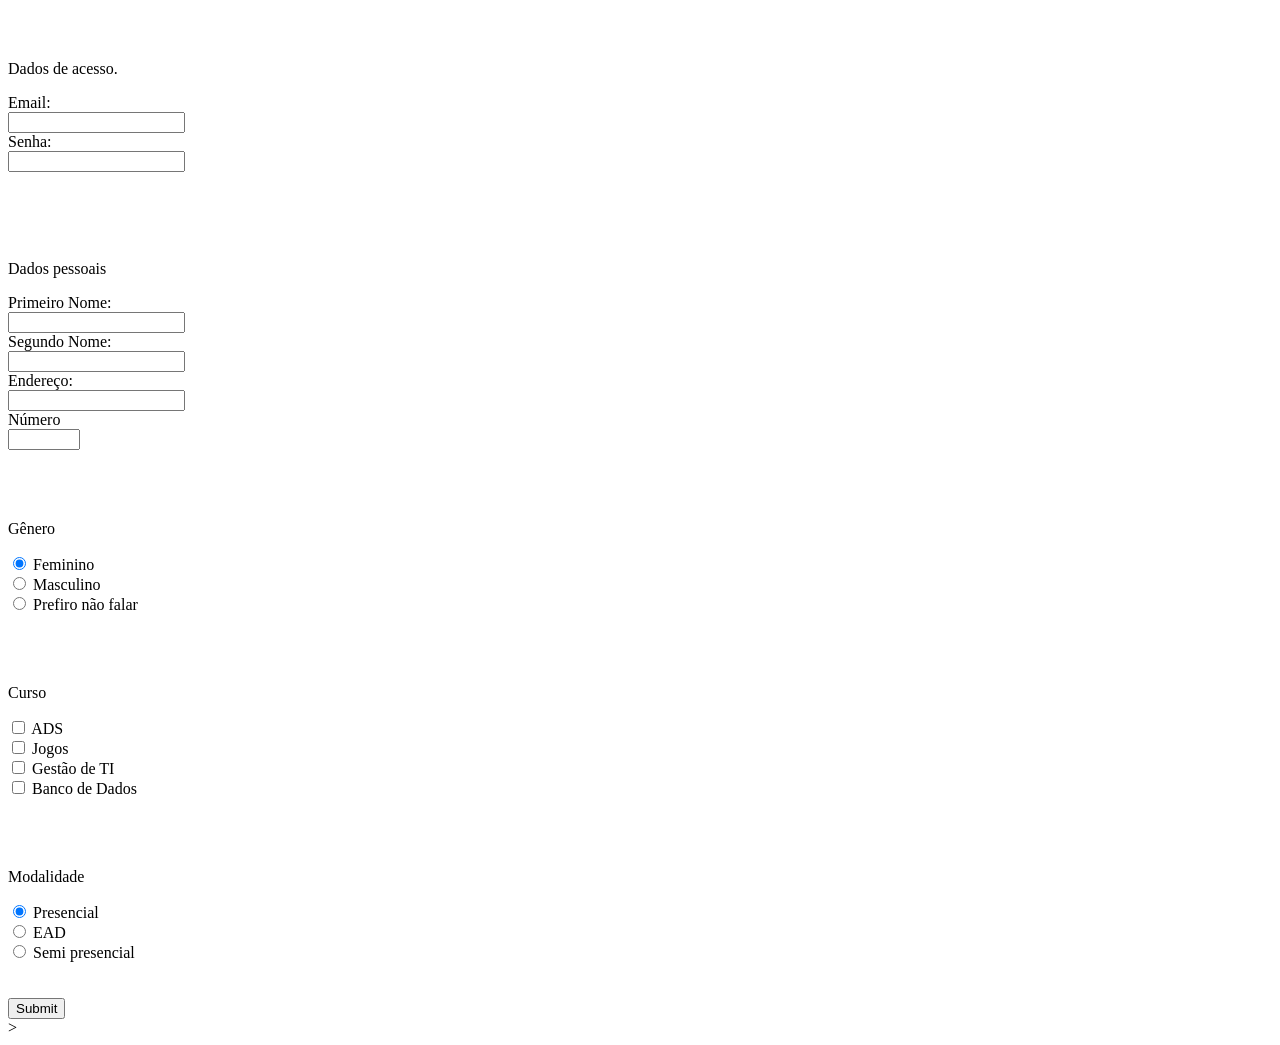
==== index.html @ cf8185c1 "Upload do formulario" ====
<!DOCTYPE html>
<html lang="en">
    <body>
        <form action=“https://www.w3schools.com/action_page.php”>
            <br><br>
            <p>Dados de acesso.</p>            
            <label for="email">Email:</label><br>
            <input type="email" id="user" name="user" required><br>
            <label for="senha">Senha:</label><br>
            <input type="password" id="senha" name="senha" required><br>
            <br/> <br/>
            <br><br>
            <p>Dados pessoais</p>
            <label for="fname">Primeiro Nome:</label><br>
            <input type="text" id="fname" name="fname"><br>
            <label for="lname">Segundo Nome:</label><br>
            <input type="text" id="lname" name="lname"><br>
            <label for="lname">Endereço:</label><br>
            <input type="text" id="address" name="address"><br>
            <label for="number">Número</label><br>
            <input type="number" id="numero" name="numero" min="0" max="10000">
            <br/> <br/>
            <br><br>
            <p>Gênero</p>
            <input type="radio" id="genero1" name="genero1" value="Feminino" checked>
            <label for="Feminino">Feminino</label><br>
            <input type="radio" id="genero2" name="genero2" value="Masculino">
            <label for="Masculino">Masculino</label><br>
            <input type="radio" id="genero3" name="genero3" value="Indefinido">
            <label for="Masculino">Prefiro não falar</label>
            <br/><br/>
            <br><br>
            <p>Curso</p>
            <input type="checkbox" id="curso1" name="curso1" value="ADS">
            <label for="curso1"> ADS</label><br>
            <input type="checkbox" id="curso2" name="curso2" value="JG">
            <label for="curso2"> Jogos</label><br>
            <input type="checkbox" id="curso3" name="curso3" value="TI">
            <label for="curso3"> Gestão de TI</label><br>
            <input type="checkbox" id="curso4" name="curso4" value="BD">
            <label for="curso3"> Banco de Dados</label>
            <br/><br/>
            <br><br>
            <p>Modalidade</p>
            <input type="radio" id="modalidade" name="modalidade1" value="presencial" checked>
            <label for="modalidade1">Presencial</label><br>
            <input type="radio" id="modalidade" name="modalidade2" value="ead">
            <label for="modalidade2">EAD</label><br>
            <input type="radio" id="modalidade" name="modalidade3" value="semipresencial">
            <label for="modalidade3">Semi presencial</label><br>
            <br/><br/>
            <input type="submit" value="Submit">
        </form>
    </body>
</html>>
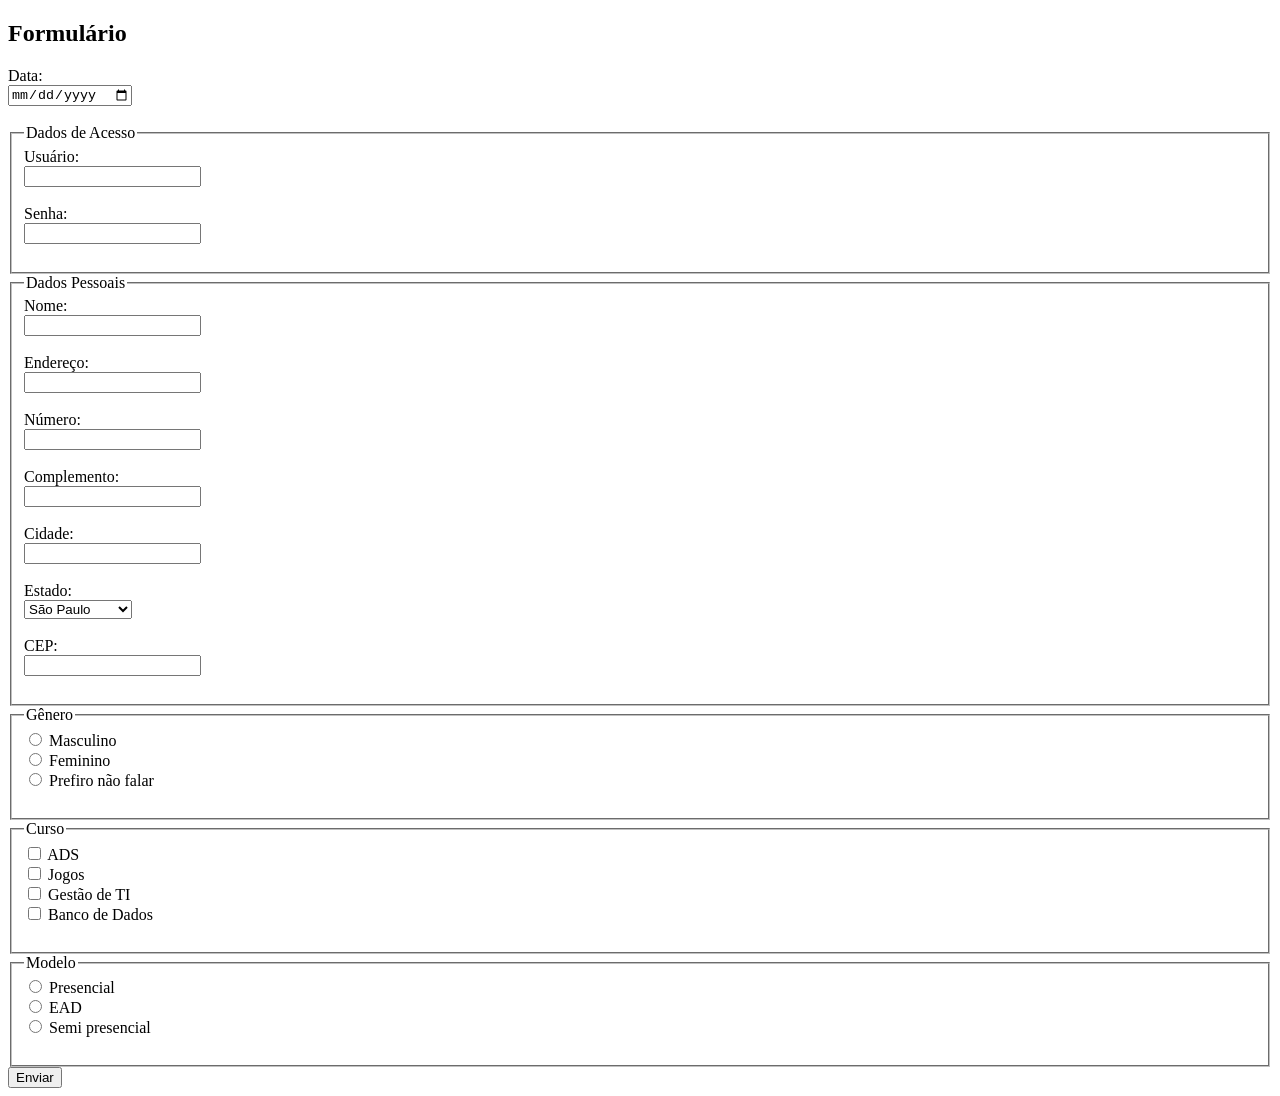
==== commit 1a8c14e6: "Update index.html" ====
--- a/index.html
+++ b/index.html
@@ -1,55 +1,91 @@
 <!DOCTYPE html>
-<html lang="en">
-    <body>
-        <form action=“https://www.w3schools.com/action_page.php”>
-            <br><br>
-            <p>Dados de acesso.</p>            
-            <label for="email">Email:</label><br>
-            <input type="email" id="user" name="user" required><br>
-            <label for="senha">Senha:</label><br>
-            <input type="password" id="senha" name="senha" required><br>
-            <br/> <br/>
-            <br><br>
-            <p>Dados pessoais</p>
-            <label for="fname">Primeiro Nome:</label><br>
-            <input type="text" id="fname" name="fname"><br>
-            <label for="lname">Segundo Nome:</label><br>
-            <input type="text" id="lname" name="lname"><br>
-            <label for="lname">Endereço:</label><br>
-            <input type="text" id="address" name="address"><br>
-            <label for="number">Número</label><br>
-            <input type="number" id="numero" name="numero" min="0" max="10000">
-            <br/> <br/>
-            <br><br>
-            <p>Gênero</p>
-            <input type="radio" id="genero1" name="genero1" value="Feminino" checked>
-            <label for="Feminino">Feminino</label><br>
-            <input type="radio" id="genero2" name="genero2" value="Masculino">
-            <label for="Masculino">Masculino</label><br>
-            <input type="radio" id="genero3" name="genero3" value="Indefinido">
-            <label for="Masculino">Prefiro não falar</label>
-            <br/><br/>
-            <br><br>
-            <p>Curso</p>
-            <input type="checkbox" id="curso1" name="curso1" value="ADS">
-            <label for="curso1"> ADS</label><br>
-            <input type="checkbox" id="curso2" name="curso2" value="JG">
-            <label for="curso2"> Jogos</label><br>
-            <input type="checkbox" id="curso3" name="curso3" value="TI">
-            <label for="curso3"> Gestão de TI</label><br>
-            <input type="checkbox" id="curso4" name="curso4" value="BD">
-            <label for="curso3"> Banco de Dados</label>
-            <br/><br/>
-            <br><br>
-            <p>Modalidade</p>
-            <input type="radio" id="modalidade" name="modalidade1" value="presencial" checked>
-            <label for="modalidade1">Presencial</label><br>
-            <input type="radio" id="modalidade" name="modalidade2" value="ead">
-            <label for="modalidade2">EAD</label><br>
-            <input type="radio" id="modalidade" name="modalidade3" value="semipresencial">
-            <label for="modalidade3">Semi presencial</label><br>
-            <br/><br/>
-            <input type="submit" value="Submit">
-        </form>
-    </body>
-</html>>+<html lang="pt-br">
+<head>
+<meta charset="UTF-8">
+<meta name="viewport" content="width=device-width, initial-scale=1.0">
+<title>Formulário</title>
+</head>
+<body>
+
+<h2>Formulário</h2>
+
+<form action="https://www.w3schools.com/action_page.php" method="post">
+  <label for="data">Data:</label><br>
+  <input type="date" id="data" name="data"><br><br>
+  
+  <fieldset>
+    <legend>Dados de Acesso</legend>
+    <label for="usuario">Usuário:</label><br>
+    <input type="text" id="usuario" name="usuario"><br><br>
+    <label for="senha">Senha:</label><br>
+    <input type="password" id="senha" name="senha"><br><br>
+  </fieldset>
+  
+  <fieldset>
+    <legend>Dados Pessoais</legend>
+    <label for="nome">Nome:</label><br>
+    <input type="text" id="nome" name="nome"><br><br>
+    <label for="endereco">Endereço:</label><br>
+    <input type="text" id="endereco" name="endereco"><br><br>
+    <label for="numero">Número:</label><br>
+    <input type="text" id="numero" name="numero"><br><br>
+    <label for="complemento">Complemento:</label><br>
+    <input type="text" id="complemento" name="complemento"><br><br>
+    <label for="cidade">Cidade:</label><br>
+    <input list="cidades" id="cidade" name="cidade">
+    <datalist id="cidades">
+      <option value="São Paulo">
+      <option value="Rio de Janeiro">
+      <option value="Belo Horizonte">
+      <option value="Salvador">
+      <!-- Adicione mais opções conforme necessário -->
+    </datalist><br><br>
+    <label for="estado">Estado:</label><br>
+    <select id="estado" name="estado">
+      <option value="SP">São Paulo</option>
+      <option value="RJ">Rio de Janeiro</option>
+      <option value="MG">Minas Gerais</option>
+      <option value="BA">Bahia</option>
+      <!-- Adicione mais estados conforme necessário -->
+    </select><br><br>
+    <label for="cep">CEP:</label><br>
+    <input type="text" id="cep" name="cep"><br><br>
+  </fieldset>
+  
+  <fieldset>
+    <legend>Gênero</legend>
+    <input type="radio" id="masculino" name="genero" value="masculino">
+    <label for="masculino">Masculino</label><br>
+    <input type="radio" id="feminino" name="genero" value="feminino">
+    <label for="feminino">Feminino</label><br>
+    <input type="radio" id="nao_falar" name="genero" value="nao_falar">
+    <label for="nao_falar">Prefiro não falar</label><br><br>
+  </fieldset>
+  
+  <fieldset>
+    <legend>Curso</legend>
+    <input type="checkbox" id="ads" name="curso[]" value="ADS">
+    <label for="ads">ADS</label><br>
+    <input type="checkbox" id="jogos" name="curso[]" value="Jogos">
+    <label for="jogos">Jogos</label><br>
+    <input type="checkbox" id="gestao_ti" name="curso[]" value="Gestão de TI">
+    <label for="gestao_ti">Gestão de TI</label><br>
+    <input type="checkbox" id="banco_dados" name="curso[]" value="Banco de Dados">
+    <label for="banco_dados">Banco de Dados</label><br><br>
+  </fieldset>
+  
+  <fieldset>
+    <legend>Modelo</legend>
+    <input type="radio" id="presencial" name="modelo" value="presencial">
+    <label for="presencial">Presencial</label><br>
+    <input type="radio" id="ead" name="modelo" value="ead">
+    <label for="ead">EAD</label><br>
+    <input type="radio" id="semi_presencial" name="modelo" value="semi_presencial">
+    <label for="semi_presencial">Semi presencial</label><br><br>
+  </fieldset>
+  
+  <input type="submit" value="Enviar">
+</form>
+
+</body>
+</html>
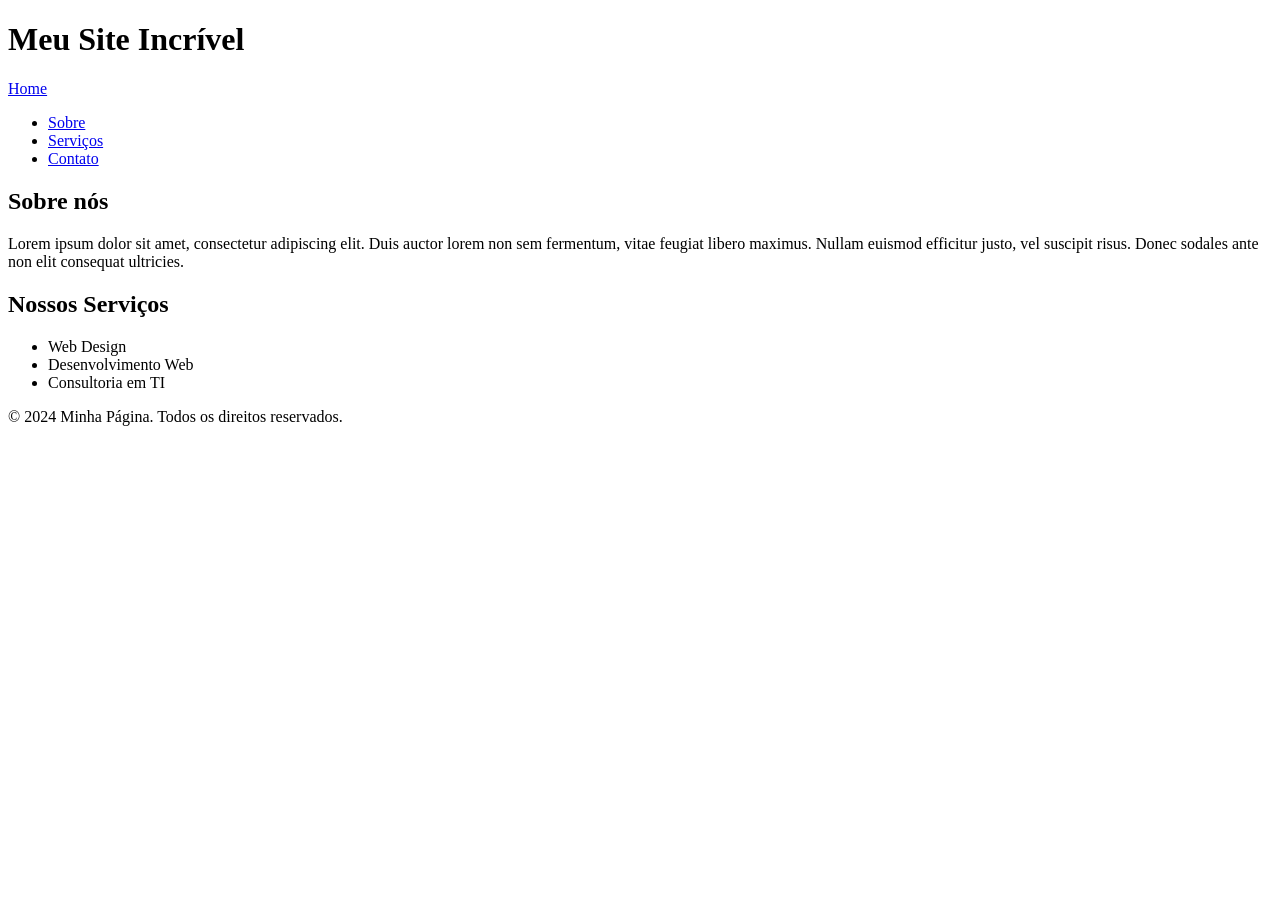
==== commit d92df6f8: "Update index.html" ====
--- a/index.html
+++ b/index.html
@@ -1,91 +1,55 @@
 <!DOCTYPE html>
 <html lang="pt-br">
 <head>
-<meta charset="UTF-8">
-<meta name="viewport" content="width=device-width, initial-scale=1.0">
-<title>Formulário</title>
+    <meta charset="UTF-8">
+    <meta name="viewport" content="width=device-width, initial-scale=1.0">
+    <title>Minha Página</title>
+    <link rel="stylesheet" href="styles.css">
 </head>
 <body>
 
-<h2>Formulário</h2>
+<header>
+    <div class="container">
+        <h1>Meu Site Incrível</h1>
+        <div class="nav-bar">
+            <a href="#" class="home-btn">Home</a>
+        </div>
+    </div>
+</header>
 
-<form action="https://www.w3schools.com/action_page.php" method="post">
-  <label for="data">Data:</label><br>
-  <input type="date" id="data" name="data"><br><br>
-  
-  <fieldset>
-    <legend>Dados de Acesso</legend>
-    <label for="usuario">Usuário:</label><br>
-    <input type="text" id="usuario" name="usuario"><br><br>
-    <label for="senha">Senha:</label><br>
-    <input type="password" id="senha" name="senha"><br><br>
-  </fieldset>
-  
-  <fieldset>
-    <legend>Dados Pessoais</legend>
-    <label for="nome">Nome:</label><br>
-    <input type="text" id="nome" name="nome"><br><br>
-    <label for="endereco">Endereço:</label><br>
-    <input type="text" id="endereco" name="endereco"><br><br>
-    <label for="numero">Número:</label><br>
-    <input type="text" id="numero" name="numero"><br><br>
-    <label for="complemento">Complemento:</label><br>
-    <input type="text" id="complemento" name="complemento"><br><br>
-    <label for="cidade">Cidade:</label><br>
-    <input list="cidades" id="cidade" name="cidade">
-    <datalist id="cidades">
-      <option value="São Paulo">
-      <option value="Rio de Janeiro">
-      <option value="Belo Horizonte">
-      <option value="Salvador">
-      <!-- Adicione mais opções conforme necessário -->
-    </datalist><br><br>
-    <label for="estado">Estado:</label><br>
-    <select id="estado" name="estado">
-      <option value="SP">São Paulo</option>
-      <option value="RJ">Rio de Janeiro</option>
-      <option value="MG">Minas Gerais</option>
-      <option value="BA">Bahia</option>
-      <!-- Adicione mais estados conforme necessário -->
-    </select><br><br>
-    <label for="cep">CEP:</label><br>
-    <input type="text" id="cep" name="cep"><br><br>
-  </fieldset>
-  
-  <fieldset>
-    <legend>Gênero</legend>
-    <input type="radio" id="masculino" name="genero" value="masculino">
-    <label for="masculino">Masculino</label><br>
-    <input type="radio" id="feminino" name="genero" value="feminino">
-    <label for="feminino">Feminino</label><br>
-    <input type="radio" id="nao_falar" name="genero" value="nao_falar">
-    <label for="nao_falar">Prefiro não falar</label><br><br>
-  </fieldset>
-  
-  <fieldset>
-    <legend>Curso</legend>
-    <input type="checkbox" id="ads" name="curso[]" value="ADS">
-    <label for="ads">ADS</label><br>
-    <input type="checkbox" id="jogos" name="curso[]" value="Jogos">
-    <label for="jogos">Jogos</label><br>
-    <input type="checkbox" id="gestao_ti" name="curso[]" value="Gestão de TI">
-    <label for="gestao_ti">Gestão de TI</label><br>
-    <input type="checkbox" id="banco_dados" name="curso[]" value="Banco de Dados">
-    <label for="banco_dados">Banco de Dados</label><br><br>
-  </fieldset>
-  
-  <fieldset>
-    <legend>Modelo</legend>
-    <input type="radio" id="presencial" name="modelo" value="presencial">
-    <label for="presencial">Presencial</label><br>
-    <input type="radio" id="ead" name="modelo" value="ead">
-    <label for="ead">EAD</label><br>
-    <input type="radio" id="semi_presencial" name="modelo" value="semi_presencial">
-    <label for="semi_presencial">Semi presencial</label><br><br>
-  </fieldset>
-  
-  <input type="submit" value="Enviar">
-</form>
+<nav>
+    <div class="container">
+        <ul>
+            <li><a href="#">Sobre</a></li>
+            <li><a href="#">Serviços</a></li>
+            <li><a href="#">Contato</a></li>
+        </ul>
+    </div>
+</nav>
+
+<main>
+    <div class="container">
+        <section class="box">
+            <h2>Sobre nós</h2>
+            <p>Lorem ipsum dolor sit amet, consectetur adipiscing elit. Duis auctor lorem non sem fermentum, vitae feugiat libero maximus. Nullam euismod efficitur justo, vel suscipit risus. Donec sodales ante non elit consequat ultricies.</p>
+        </section>
+
+        <section class="box">
+            <h2>Nossos Serviços</h2>
+            <ul>
+                <li>Web Design</li>
+                <li>Desenvolvimento Web</li>
+                <li>Consultoria em TI</li>
+            </ul>
+        </section>
+    </div>
+</main>
+
+<footer>
+    <div class="container">
+        <p>&copy; 2024 Minha Página. Todos os direitos reservados.</p>
+    </div>
+</footer>
 
 </body>
 </html>
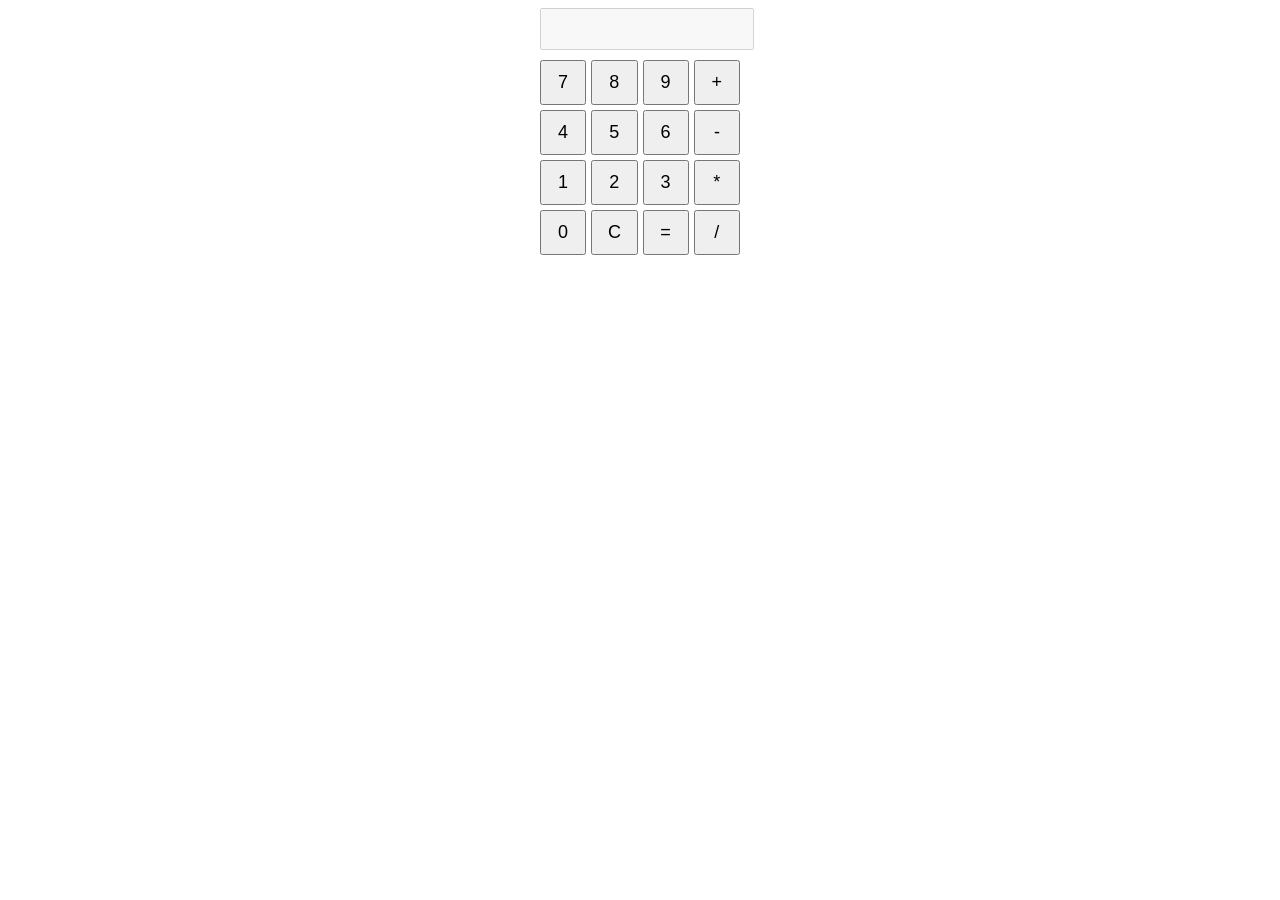
==== commit 0d42d8a5: "Update index.html" ====
--- a/index.html
+++ b/index.html
@@ -1,55 +1,33 @@
 <!DOCTYPE html>
-<html lang="pt-br">
+<html lang="en">
 <head>
     <meta charset="UTF-8">
     <meta name="viewport" content="width=device-width, initial-scale=1.0">
-    <title>Minha Página</title>
+    <title>Web Calculator</title>
     <link rel="stylesheet" href="styles.css">
 </head>
 <body>
-
-<header>
-    <div class="container">
-        <h1>Meu Site Incrível</h1>
-        <div class="nav-bar">
-            <a href="#" class="home-btn">Home</a>
+    <div class="calculator">
+        <input type="text" id="display" disabled>
+        <div class="buttons">
+            <button onclick="addToDisplay('7')">7</button>
+            <button onclick="addToDisplay('8')">8</button>
+            <button onclick="addToDisplay('9')">9</button>
+            <button onclick="addToDisplay('+')">+</button>
+            <button onclick="addToDisplay('4')">4</button>
+            <button onclick="addToDisplay('5')">5</button>
+            <button onclick="addToDisplay('6')">6</button>
+            <button onclick="addToDisplay('-')">-</button>
+            <button onclick="addToDisplay('1')">1</button>
+            <button onclick="addToDisplay('2')">2</button>
+            <button onclick="addToDisplay('3')">3</button>
+            <button onclick="addToDisplay('*')">*</button>
+            <button onclick="addToDisplay('0')">0</button>
+            <button onclick="clearDisplay()">C</button>
+            <button onclick="calculate()">=</button>
+            <button onclick="addToDisplay('/')">/</button>
         </div>
     </div>
-</header>
-
-<nav>
-    <div class="container">
-        <ul>
-            <li><a href="#">Sobre</a></li>
-            <li><a href="#">Serviços</a></li>
-            <li><a href="#">Contato</a></li>
-        </ul>
-    </div>
-</nav>
-
-<main>
-    <div class="container">
-        <section class="box">
-            <h2>Sobre nós</h2>
-            <p>Lorem ipsum dolor sit amet, consectetur adipiscing elit. Duis auctor lorem non sem fermentum, vitae feugiat libero maximus. Nullam euismod efficitur justo, vel suscipit risus. Donec sodales ante non elit consequat ultricies.</p>
-        </section>
-
-        <section class="box">
-            <h2>Nossos Serviços</h2>
-            <ul>
-                <li>Web Design</li>
-                <li>Desenvolvimento Web</li>
-                <li>Consultoria em TI</li>
-            </ul>
-        </section>
-    </div>
-</main>
-
-<footer>
-    <div class="container">
-        <p>&copy; 2024 Minha Página. Todos os direitos reservados.</p>
-    </div>
-</footer>
-
+    <script src="script.js"></script>
 </body>
 </html>
--- a/styles.css
+++ b/styles.css
@@ -0,0 +1,23 @@
+.calculator {
+    width: 200px;
+    margin: 0 auto;
+    text-align: center;
+}
+
+.buttons {
+    display: grid;
+    grid-template-columns: repeat(4, 1fr);
+    grid-gap: 5px;
+}
+
+button {
+    padding: 10px;
+    font-size: 18px;
+}
+
+#display {
+    width: 100%;
+    margin-bottom: 10px;
+    padding: 5px;
+    font-size: 24px;
+}
